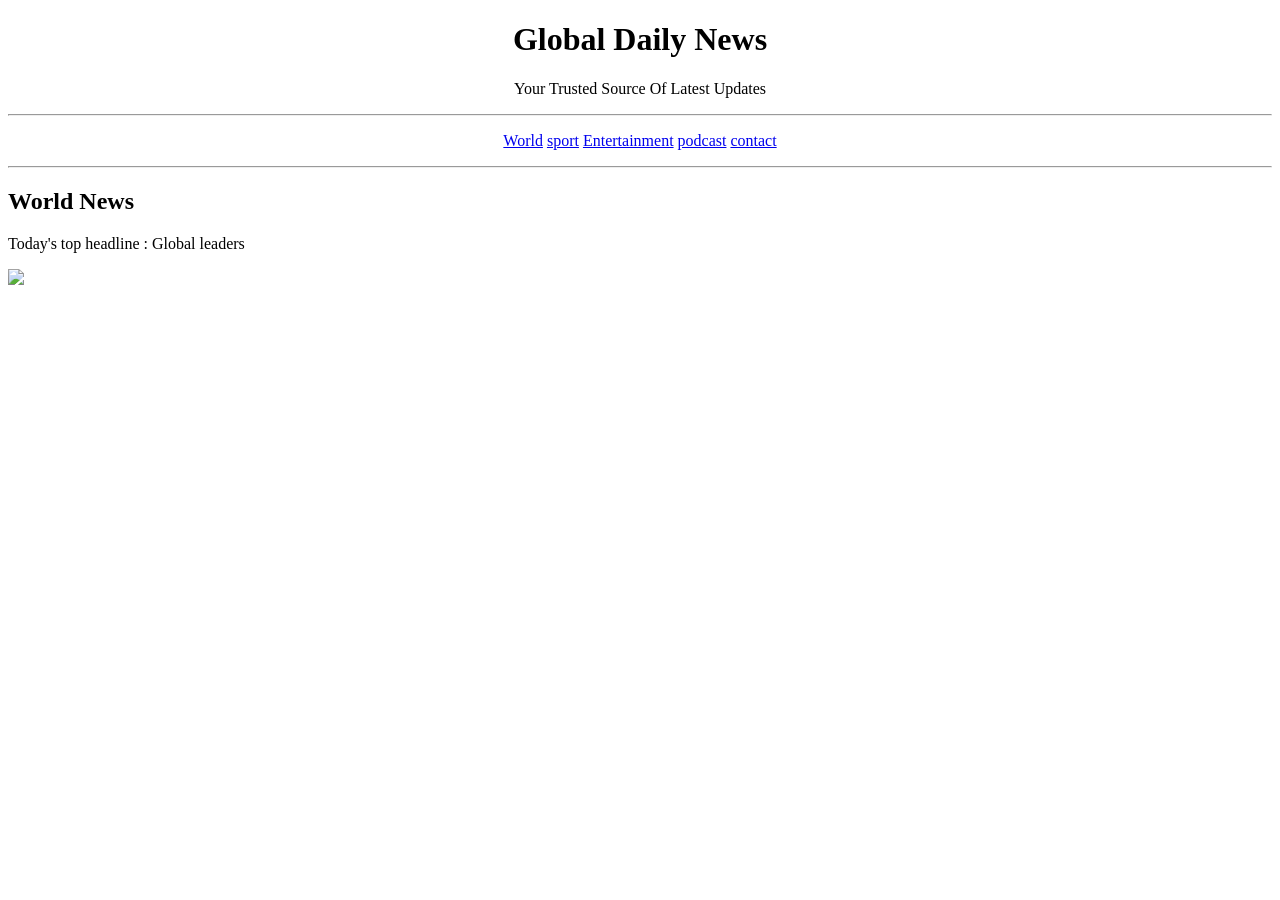
==== experiment 2/index.html @ 03ca0814 "first commit" ====
<!DOCTYPE html>
<html>
    <title> sample new website </title>
    <body>
        <h1 align="center"> Global Daily News</h1>
        <p align="center" >Your Trusted Source Of Latest Updates</p>
        <hr>
        <!-- Navigation-->
         <p align="center">
            <a href="#world"> World</a>
            <a href="#sports">sport</a>
            <a href="#entertainment"> Entertainment</a>
            <a href="#Podcast"> podcast</a>
            <a href= "contact">contact</a>
         </p>
         <hr>
         <!--World News-->
         <h2 id = "world>">World News</h2>
        <p> Today's top  headline : Global leaders </p>
        <img src="https://m.media-amazon.com/images/M/MV5BNGYwNDlmZDgtMDg1Yi00N2JmLTk0NzQtNWVkN2NiMTQxY2RlXkEyXkFqcGc@._V1_.jpg"
        
    


    </body>
</html>
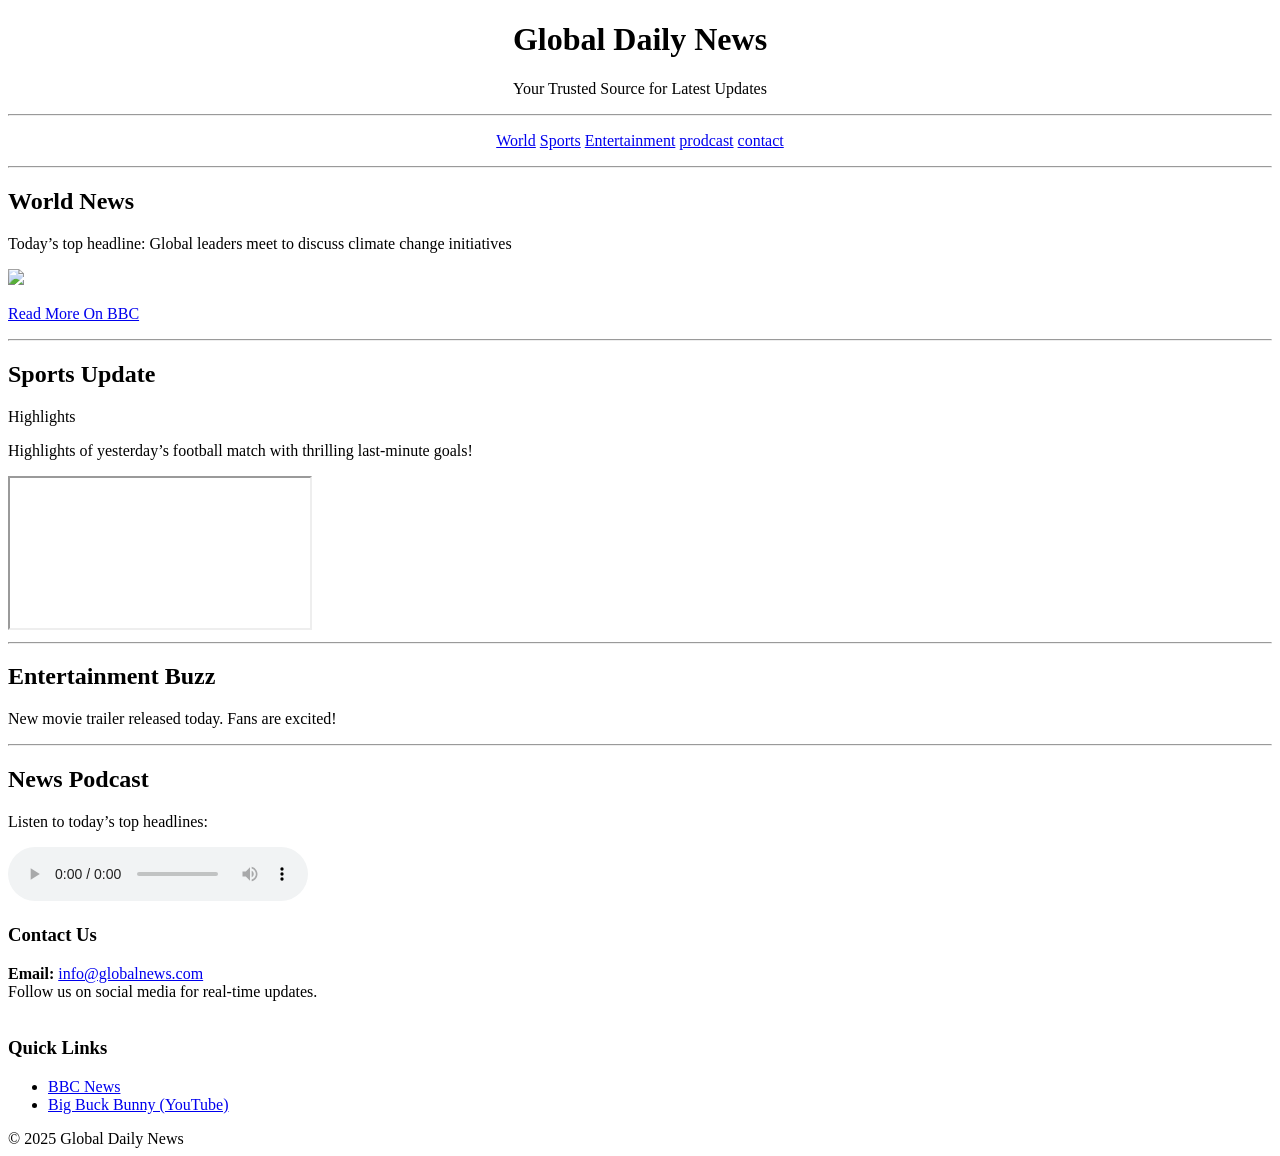
==== commit 3bc9764c: "first commit" ====
--- a/experiment 2/index.html
+++ b/experiment 2/index.html
@@ -1,26 +1,99 @@
 <!DOCTYPE html>
-<html>
-    <title> sample new website </title>
-    <body>
-        <h1 align="center"> Global Daily News</h1>
-        <p align="center" >Your Trusted Source Of Latest Updates</p>
-        <hr>
-        <!-- Navigation-->
-         <p align="center">
-            <a href="#world"> World</a>
-            <a href="#sports">sport</a>
-            <a href="#entertainment"> Entertainment</a>
-            <a href="#Podcast"> podcast</a>
-            <a href= "contact">contact</a>
-         </p>
-         <hr>
-         <!--World News-->
-         <h2 id = "world>">World News</h2>
-        <p> Today's top  headline : Global leaders </p>
-        <img src="https://m.media-amazon.com/images/M/MV5BNGYwNDlmZDgtMDg1Yi00N2JmLTk0NzQtNWVkN2NiMTQxY2RlXkEyXkFqcGc@._V1_.jpg"
-        
-    
+<html lang="en">
+<head>
+    <meta charset="UTF-8">
+    <meta name="viewport" content="width=device-width, initial-scale=1.0">
+    <title>Document</title>
+</head>
+<body>
+    <title>Sample News Website</title>
+    <!--Header-->
+    <h1 align="center"> Global Daily News</h1>
+    <p align="center"> Your Trusted Source for Latest Updates</p>
+    <hr>
+    <!--Navigation-->
+    <p align="center">
+    <a href="#world">World</a>
+    <a href="#sports">Sports</a>
+    <a href="#enetertainment">Entertainment</a>
+    <a href="#prodcast">prodcast</a>
+    <a href="#contact">contact</a>
+    </p>
+    <hr>
+    <!--World News section-->
+    <h2 id="world">World News</h2>
+    <p>Today’s top headline: Global leaders meet to discuss climate change initiatives</p>
+    <img src="https://m.media-amazon.com/images/M/MV5BNGYwNDlmZDgtMDg1Yi00N2JmLTk0NzQtNWVkN2NiMTQxY2RlXkEyXkFqcGc@._V1_.jpg">
+    <p><a href="https://www.bbc.com/news"> Read More On BBC</a></p>
+    <hr>
+    <div class="section-title" style="margin-top:12px">
+<h2>Sports Update</h2>
+<div class="meta">Highlights</div>
+</div>
+<p>Highlights of yesterday’s football match with thrilling last-minute goals!</p>
+<div class="media">
+<!-- YouTube embed for Big Buck Bunny (example link) -->
+<iframe src="https://www.youtube.com/embed/aqz-KE-bpKQ" title="Big Buck Bunny 60fps 4K" allowfullscreen></iframe>
+</div>
 
 
-    </body>
+<hr />
+
+
+<div style="margin-top:12px">
+<h2>Entertainment Buzz</h2>
+<p>New movie trailer released today. Fans are excited!</p>
+</div>
+
+
+<hr />
+
+
+<div style="margin-top:12px">
+<h2>News Podcast</h2>
+<p>Listen to today’s top headlines:</p>
+<!-- audio placeholder -->
+<audio controls preload="none" aria-label="Top headlines podcast">
+<source src="" type="audio/mpeg">
+Your browser does not support the audio element.
+</audio>
+</div>
+</section>
+
+
+<aside class="sidebar">
+<div class="card contact" aria-labelledby="contact-heading">
+<h3 id="contact-heading">Contact Us</h3>
+<div class="contact">
+<div><strong>Email:</strong> <a href="mailto:info@globalnews.com">info@globalnews.com</a></div>
+<div class="muted">Follow us on social media for real-time updates.</div>
+</div>
+</div>
+
+
+<div style="height:18px"></div>
+
+
+<div class="card" aria-hidden="true">
+<h3>Quick Links</h3>
+<ul>
+<li><a href="https://www.bbc.com/news" target="_blank" rel="noopener">BBC News</a></li>
+<li><a href="https://www.youtube.com/watch?v=aqz-KE-bpKQ" target="_blank" rel="noopener">Big Buck Bunny (YouTube)</a></li>
+</ul>
+</div>
+</aside>
+</main>
+
+
+<footer>
+<div>© 2025 Global Daily News</div>
+</footer>
+</div>
+
+
+
+
+
+
+</body>
 </html>
